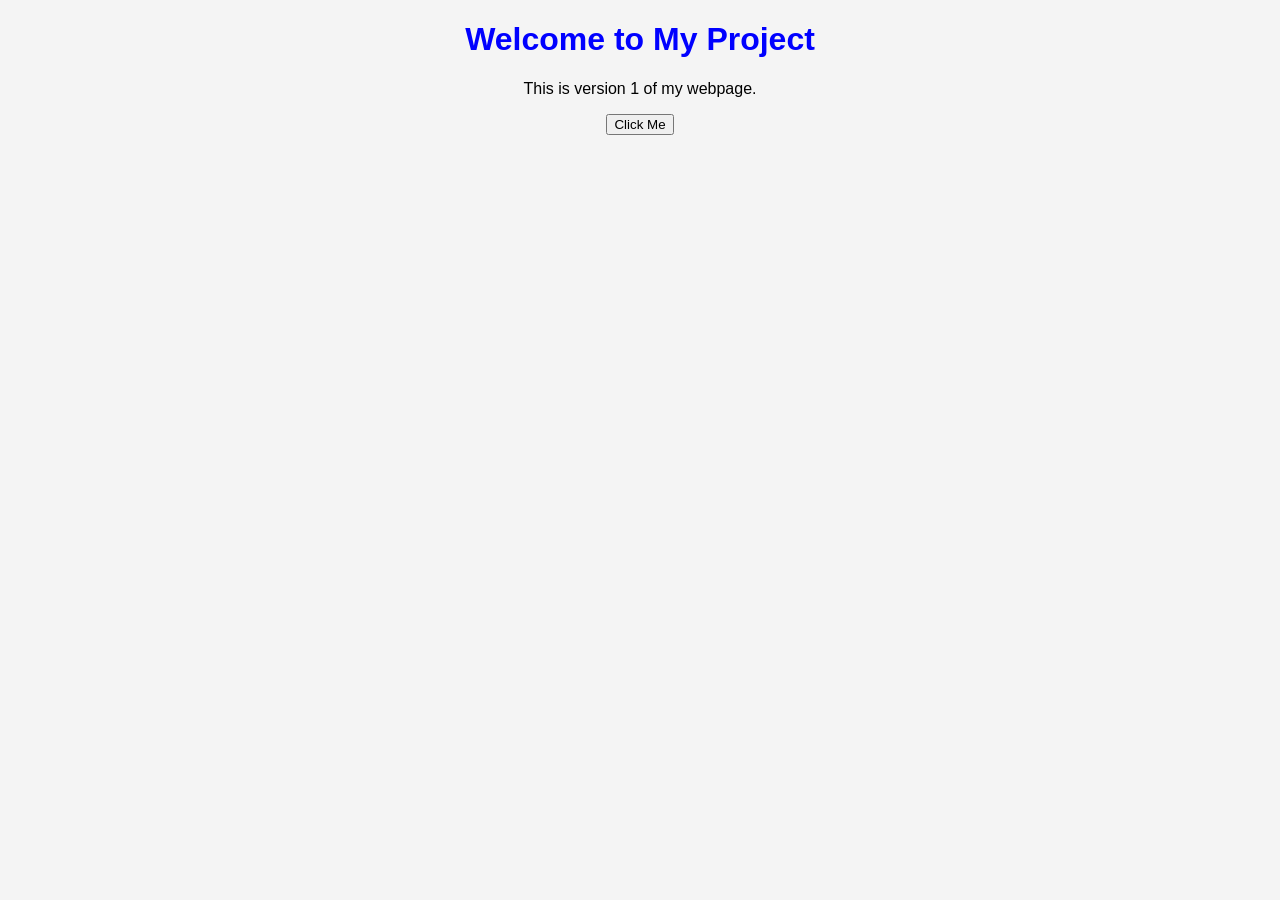
==== frontend-project/index.html @ 3740a184 "v4/test dev" ====
<!doctype html>
<html lang="en">
  <head>
    <meta charset="UTF-8" />
    <meta name="viewport" content="width=device-width, initial-scale=1.0" />
    <title>My Frontend Project</title>
    <link rel="stylesheet" href="style.css" />
  </head>
  <body>
    <h1>Welcome to My Project</h1>
    <p>This is version 1 of my webpage.</p>

    <button onclick="showMessage()">Click Me</button>

    <script src="script.js"></script>
  </body>
</html>
---- frontend-project/style.css ----
body {
  font-family: Arial, sans-serif;
  background-color: #f4f4f4;
  text-align: center;
}

h1 {
  color: blue;
}
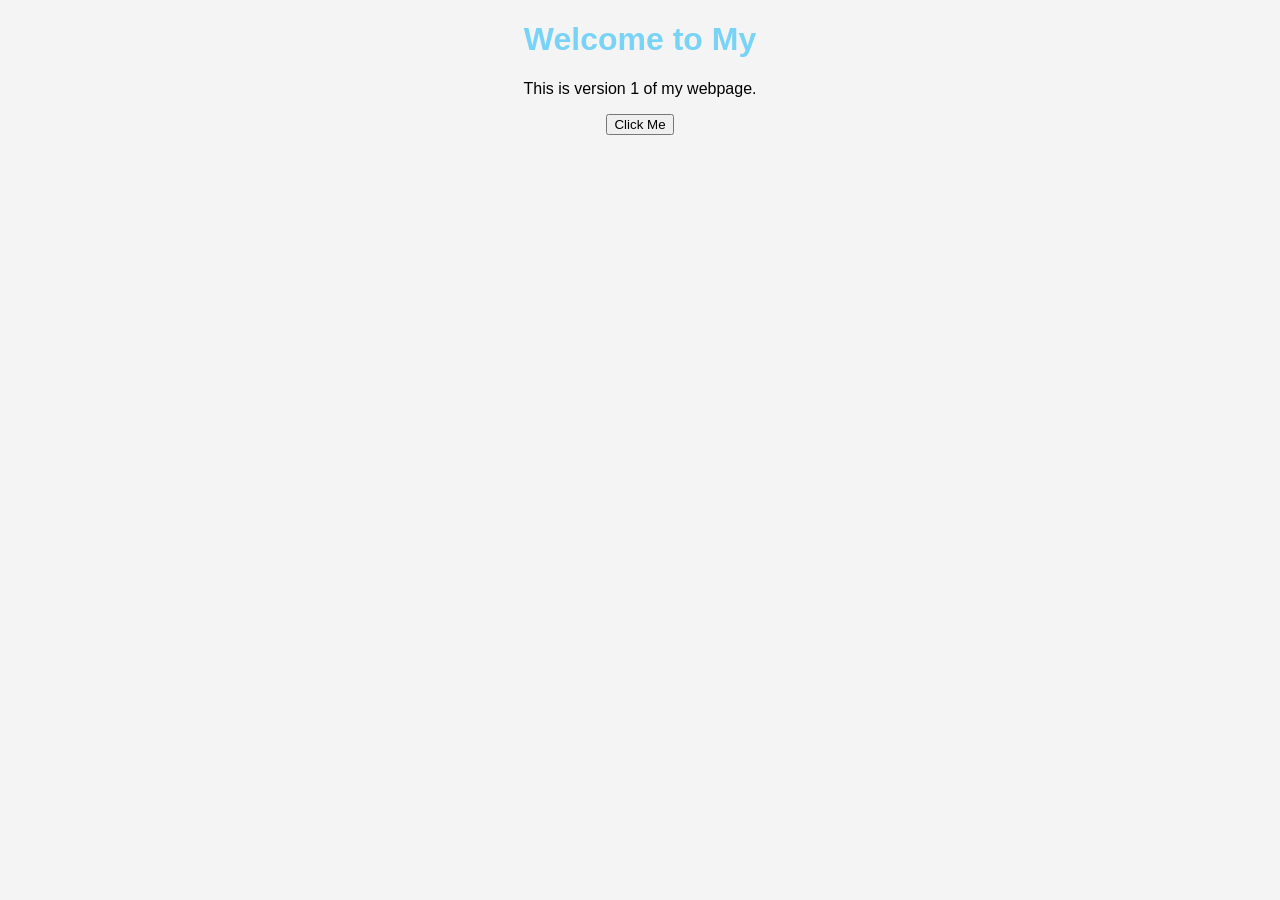
==== commit 3dd9e9b3: "Edits to HTML by Rowan" ====
--- a/frontend-project/index.html
+++ b/frontend-project/index.html
@@ -7,7 +7,7 @@
     <link rel="stylesheet" href="style.css" />
   </head>
   <body>
-    <h1>Welcome to My Project</h1>
+    <h1>Welcome to My </h1>
     <p>This is version 1 of my webpage.</p>
 
     <button onclick="showMessage()">Click Me</button>
--- a/frontend-project/style.css
+++ b/frontend-project/style.css
@@ -5,5 +5,5 @@
 }
 
 h1 {
-  color: blue;
+  color: rgb(120, 211, 247);
 }
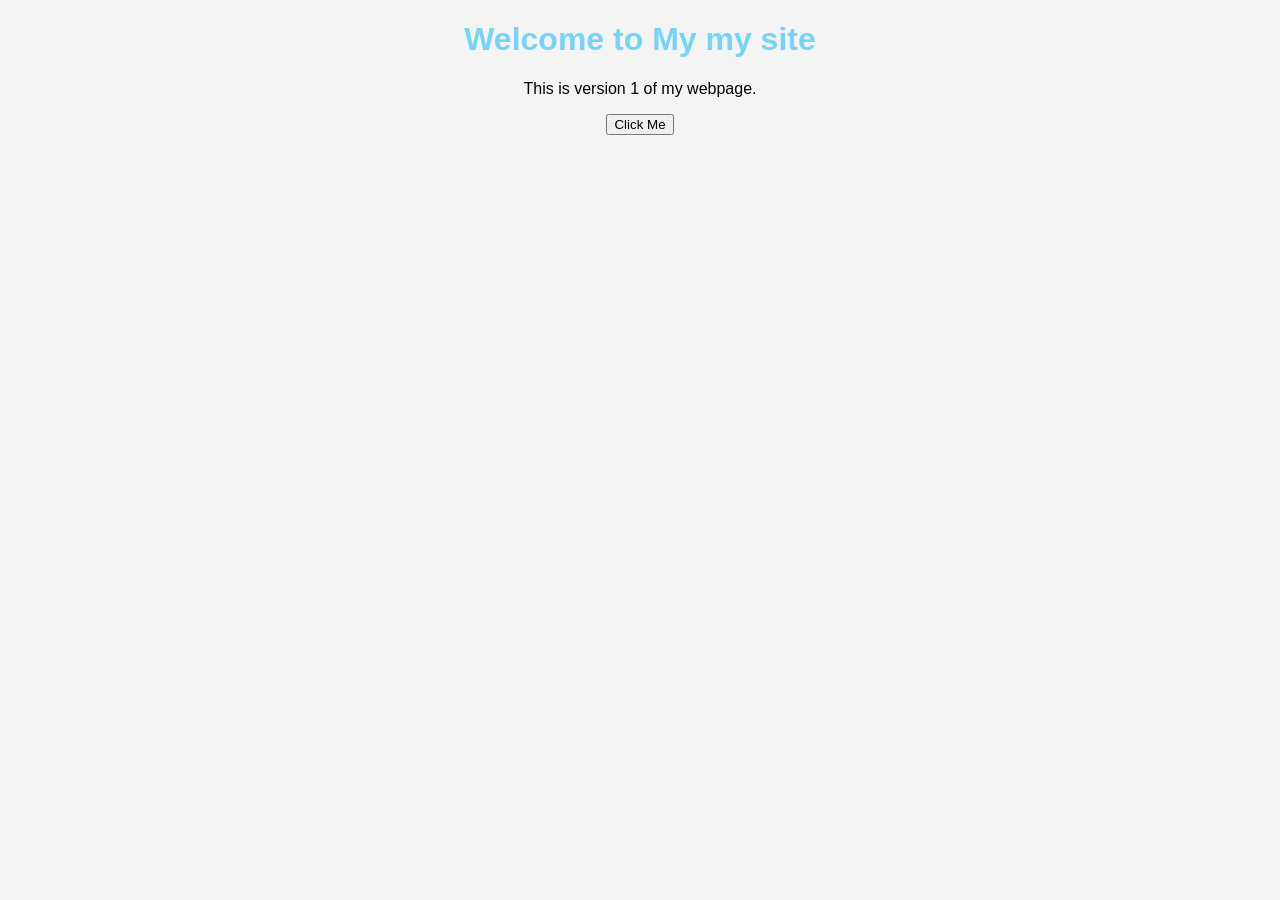
==== commit 772c53e4: "update/commit" ====
--- a/frontend-project/index.html
+++ b/frontend-project/index.html
@@ -7,7 +7,7 @@
     <link rel="stylesheet" href="style.css" />
   </head>
   <body>
-    <h1>Welcome to My </h1>
+    <h1>Welcome to My my site</h1>
     <p>This is version 1 of my webpage.</p>
 
     <button onclick="showMessage()">Click Me</button>
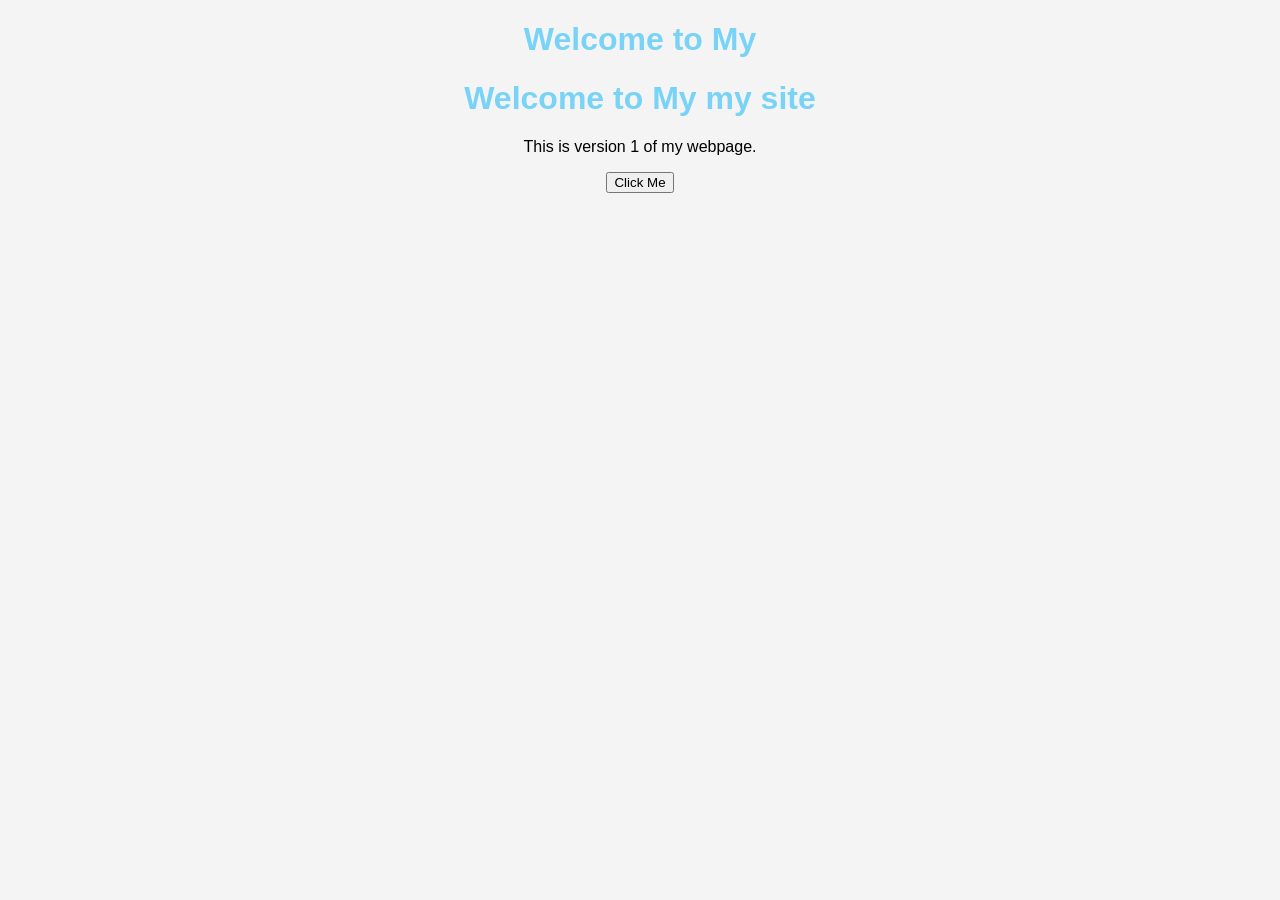
==== commit c36f1a1e: "Merge branch 'main' into Rowan" ====
--- a/frontend-project/index.html
+++ b/frontend-project/index.html
@@ -7,7 +7,10 @@
     <link rel="stylesheet" href="style.css" />
   </head>
   <body>
+
+    <h1>Welcome to My </h1>
     <h1>Welcome to My my site</h1>
+
     <p>This is version 1 of my webpage.</p>
 
     <button onclick="showMessage()">Click Me</button>
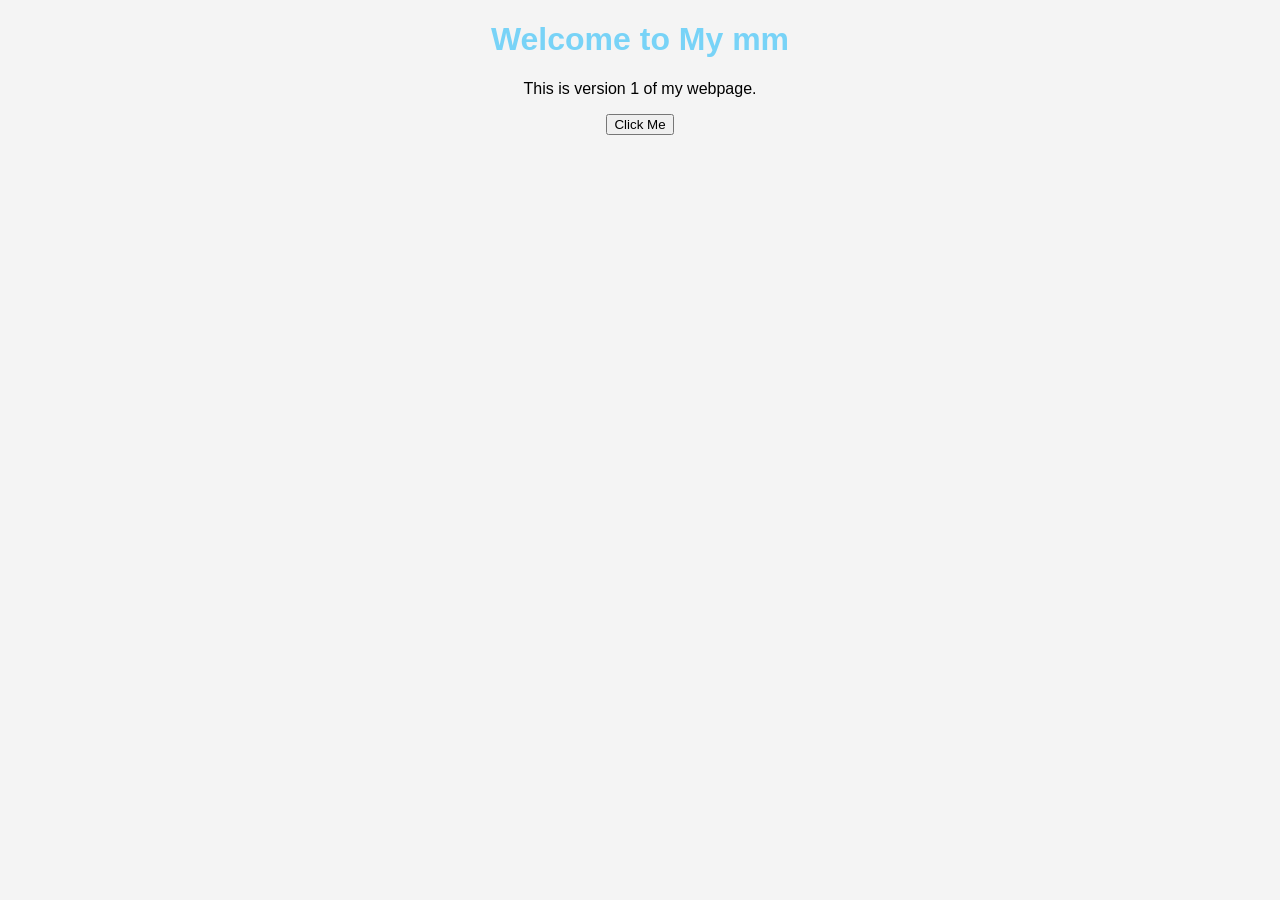
==== commit c7d18f7d: "Update heading and improve style" ====
--- a/frontend-project/index.html
+++ b/frontend-project/index.html
@@ -7,10 +7,7 @@
     <link rel="stylesheet" href="style.css" />
   </head>
   <body>
-
-    <h1>Welcome to My </h1>
-    <h1>Welcome to My my site</h1>
-
+    <h1>Welcome to My mm</h1>
     <p>This is version 1 of my webpage.</p>
 
     <button onclick="showMessage()">Click Me</button>
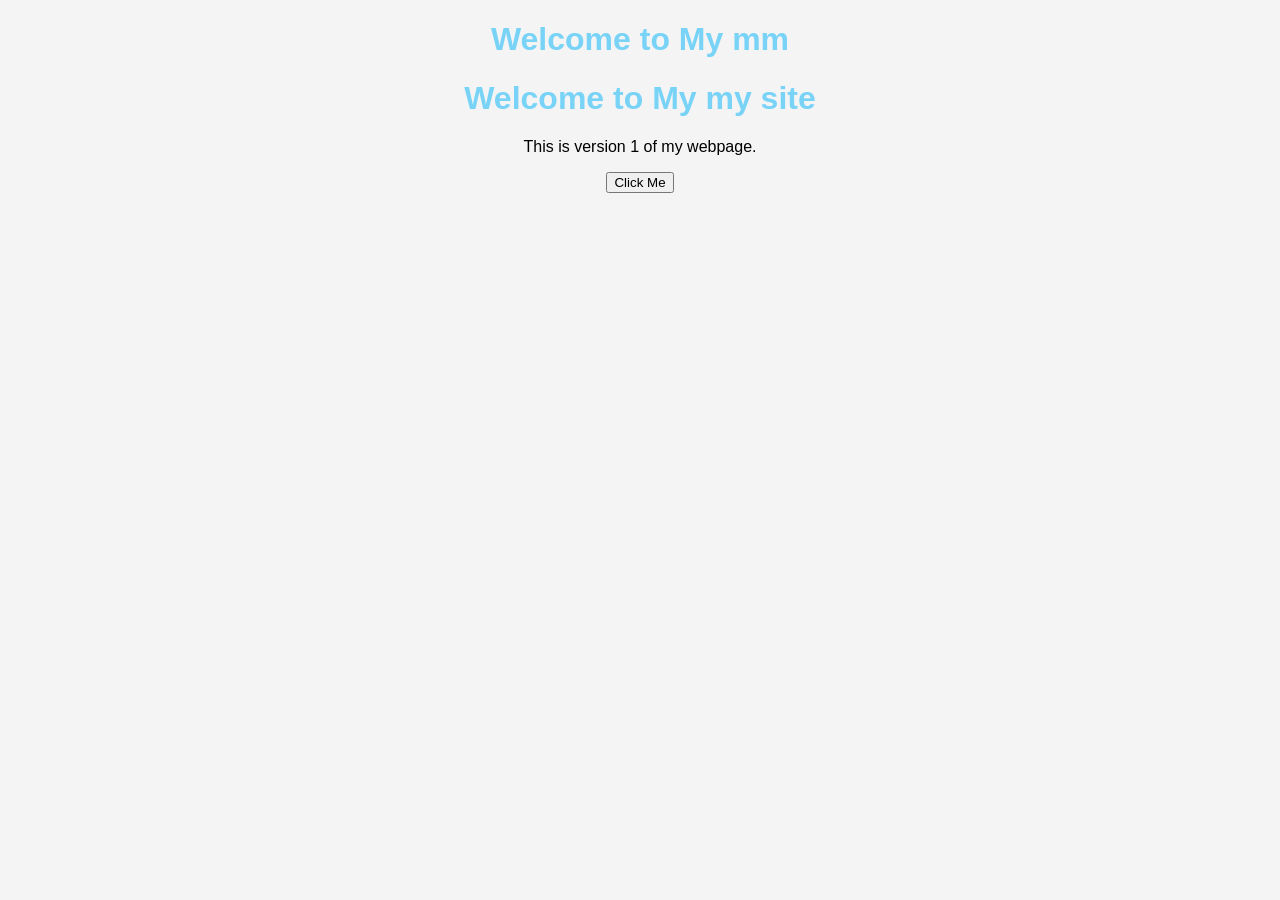
==== commit 371f373a: "Merge branch 'main' into feature-noran" ====
--- a/frontend-project/index.html
+++ b/frontend-project/index.html
@@ -7,7 +7,9 @@
     <link rel="stylesheet" href="style.css" />
   </head>
   <body>
+
     <h1>Welcome to My mm</h1>
+    <h1>Welcome to My my site</h1>
     <p>This is version 1 of my webpage.</p>
 
     <button onclick="showMessage()">Click Me</button>
